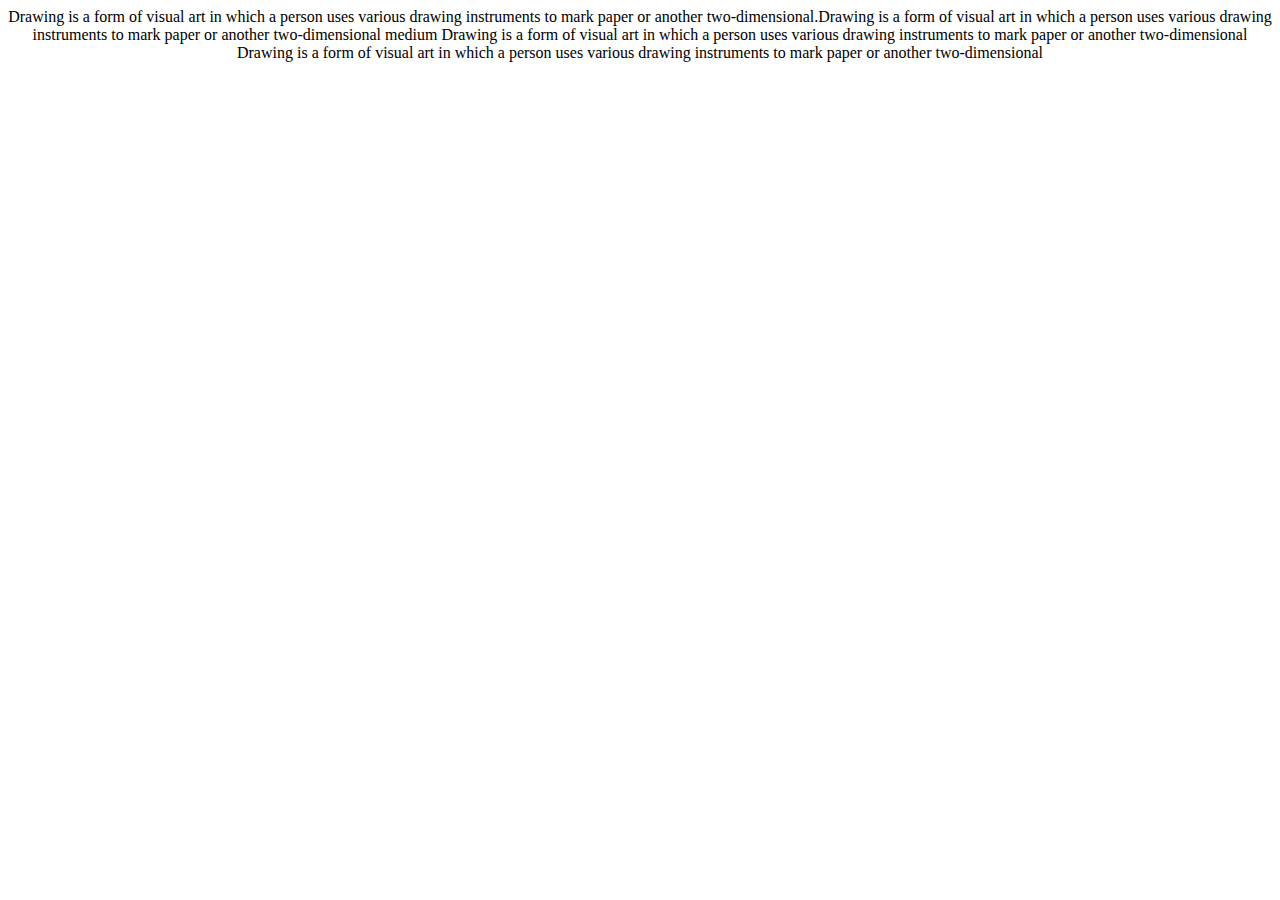
==== ui/drawing.html @ 1d68b0eb "[imad-console] Updates ui/drawing.html" ====
<html>
<head> <title> Drawing </title> 
 <link href="/ui/style.css" rel="stylesheet" />
</head>
<body>
<p align="center" class=dinfo> Drawing is a form of visual art in which a person uses various drawing instruments to mark paper or another two-dimensional.Drawing is a form of visual art in which a person uses various drawing instruments to mark paper or another two-dimensional medium
Drawing is a form of visual art in which a person uses various drawing instruments to mark paper or another two-dimensional
Drawing is a form of visual art in which a person uses various drawing instruments to mark paper or another two-dimensional
</p>

</body>
</html>
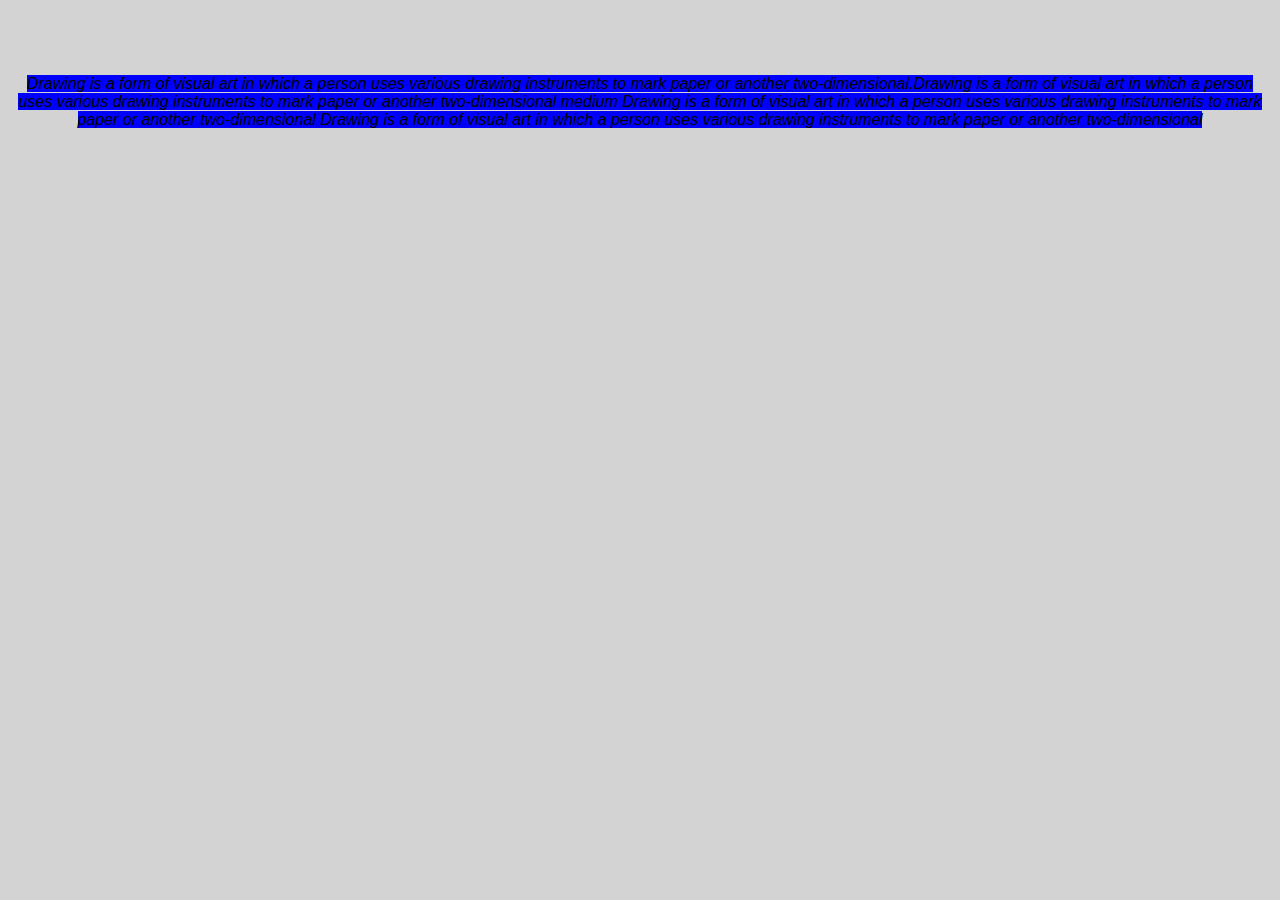
==== commit d0934995: "[imad-console] Updates ui/drawing.html" ====
--- a/ui/drawing.html
+++ b/ui/drawing.html
@@ -3,9 +3,11 @@
  <link href="/ui/style.css" rel="stylesheet" />
 </head>
 <body>
-<p align="center" class=dinfo> Drawing is a form of visual art in which a person uses various drawing instruments to mark paper or another two-dimensional.Drawing is a form of visual art in which a person uses various drawing instruments to mark paper or another two-dimensional medium
+<p align="center"> <font class=dinfo> Drawing is a form of visual art in which a person uses various drawing instruments to mark paper or another two-dimensional.Drawing is a form of visual art in which a person uses various drawing instruments to mark paper or another two-dimensional medium
 Drawing is a form of visual art in which a person uses various drawing instruments to mark paper or another two-dimensional
 Drawing is a form of visual art in which a person uses various drawing instruments to mark paper or another two-dimensional
+
+</font>
 </p>
 
 </body>
--- a/ui/style.css
+++ b/ui/style.css
@@ -0,0 +1,39 @@
+body {
+    font-family: sans-serif;
+    background-color: lightgrey;
+    margin-top: 75px;
+}
+
+.center {
+    text-align: center;
+}
+
+.text-big {
+    font-size: 300%;
+}
+
+.bold {
+    font-weight: bold;
+}
+
+.img-medium {
+    height: 200px;
+}
+
+.dinfo {
+    height: 200px;
+    font-family: sans-serif;
+    background-color: blue;
+    margin-top: 75px;
+    font-style: italic;
+    
+}
+
+.pinfo {
+    font-family: sans-serif;
+    background-color: pink;
+    margin-top: 75px;
+    height: 200px;
+    font-style: oblique;
+    
+}
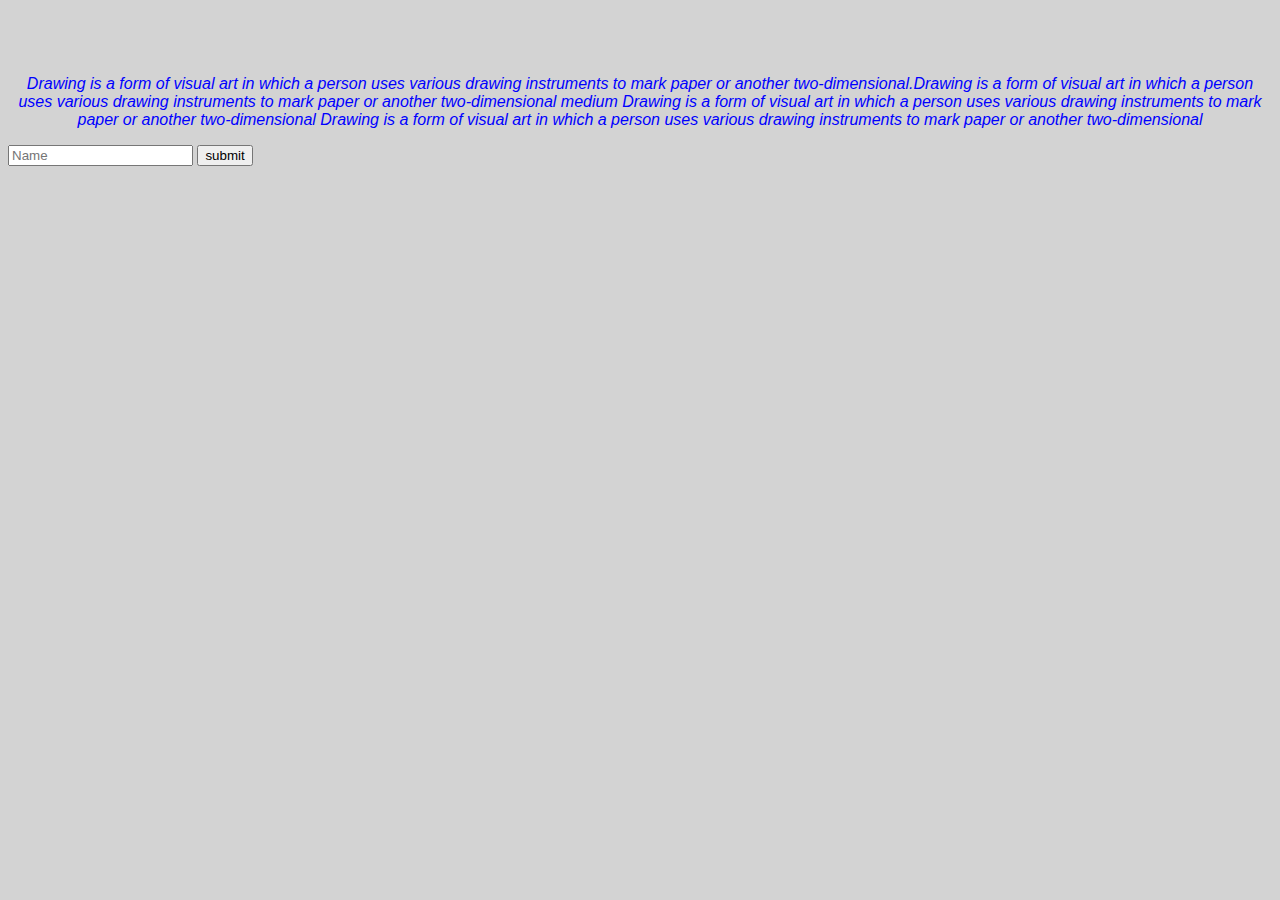
==== commit 7812127f: "[imad-console] Updates ui/drawing.html" ====
--- a/ui/drawing.html
+++ b/ui/drawing.html
@@ -9,6 +9,8 @@
 
 </font>
 </p>
-
+<input type="Text" id="inputdrw" placeholder=Name> </input>
+          <input type="submit" id="submit_drw" value=submit> </input>
+          <div id="divdrw"> </div>
 </body>
 </html>
--- a/ui/style.css
+++ b/ui/style.css
@@ -23,7 +23,7 @@
 .dinfo {
     height: 200px;
     font-family: sans-serif;
-    background-color: blue;
+    color: blue;
     margin-top: 75px;
     font-style: italic;
     
@@ -31,7 +31,7 @@
 
 .pinfo {
     font-family: sans-serif;
-    background-color: pink;
+    color: green;
     margin-top: 75px;
     height: 200px;
     font-style: oblique;
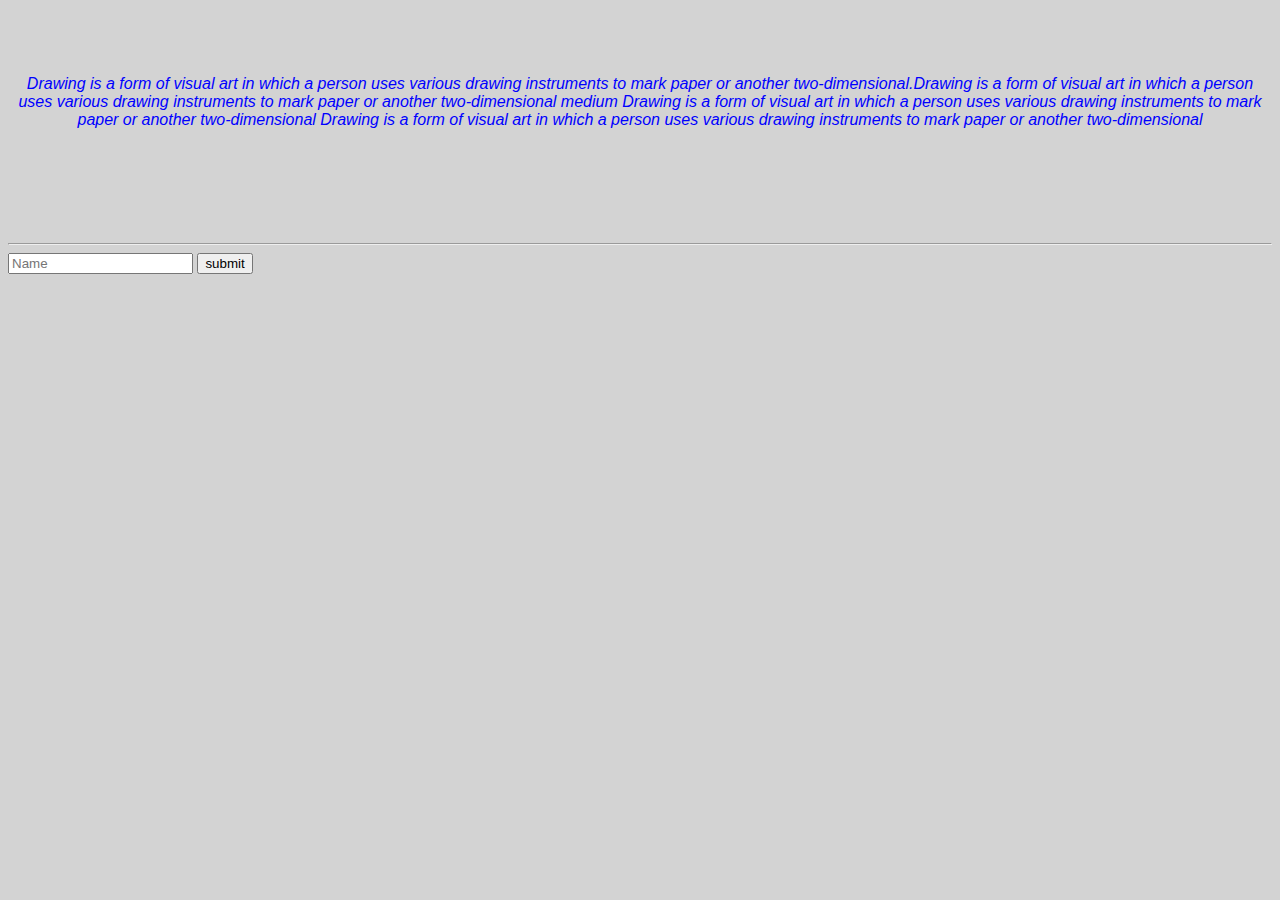
==== commit 9efcf275: "[imad-console] Updates ui/drawing.html" ====
--- a/ui/drawing.html
+++ b/ui/drawing.html
@@ -9,6 +9,7 @@
 
 </font>
 </p>
+<br> <br><br><br><br> <hr>
 <input type="Text" id="inputdrw" placeholder=Name> </input>
           <input type="submit" id="submit_drw" value=submit> </input>
           <div id="divdrw"> </div>
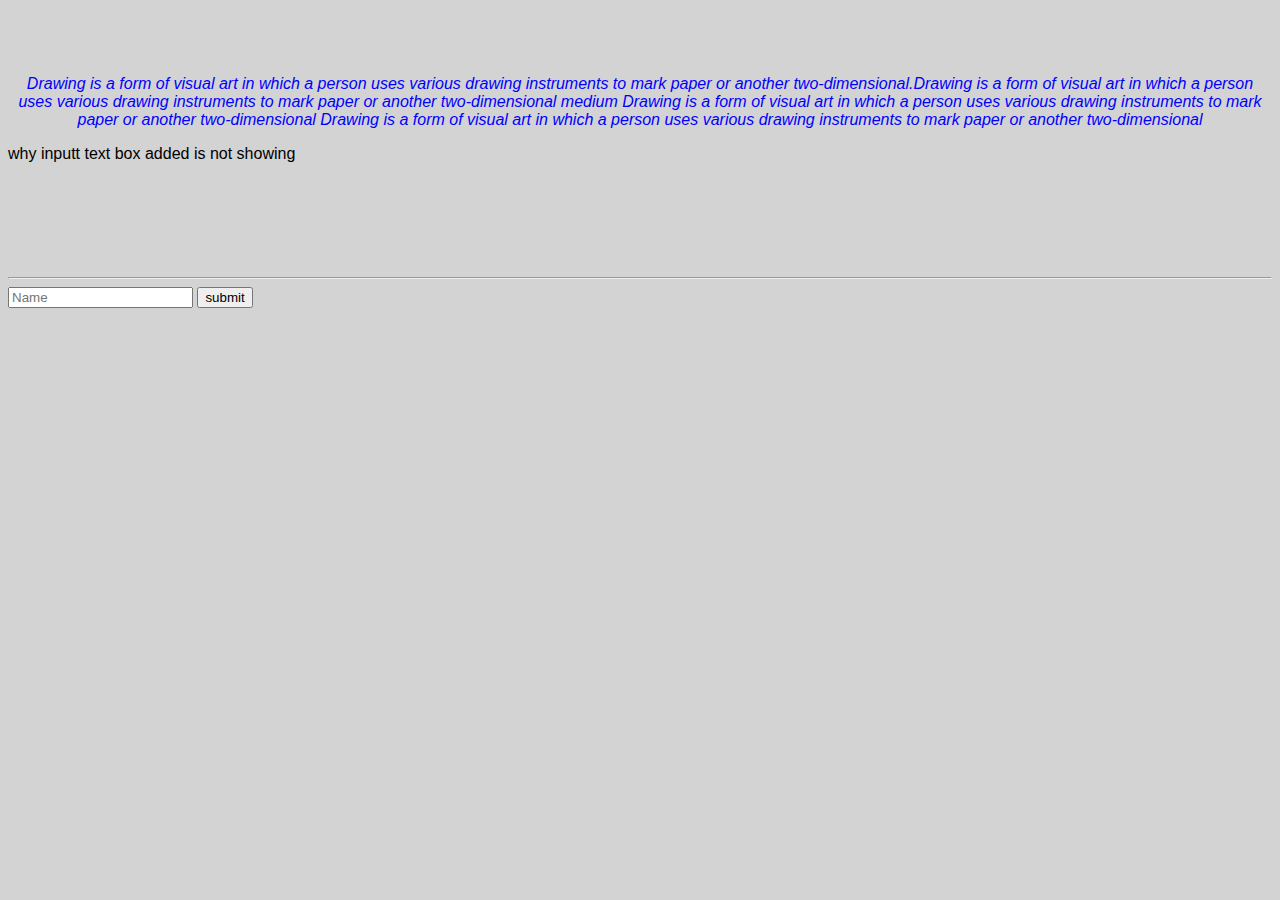
==== commit e3450f0a: "[imad-console] Updates ui/drawing.html" ====
--- a/ui/drawing.html
+++ b/ui/drawing.html
@@ -9,6 +9,7 @@
 
 </font>
 </p>
+<p> why inputt  text box added is not showing</p>
 <br> <br><br><br><br> <hr>
 <input type="Text" id="inputdrw" placeholder=Name> </input>
           <input type="submit" id="submit_drw" value=submit> </input>
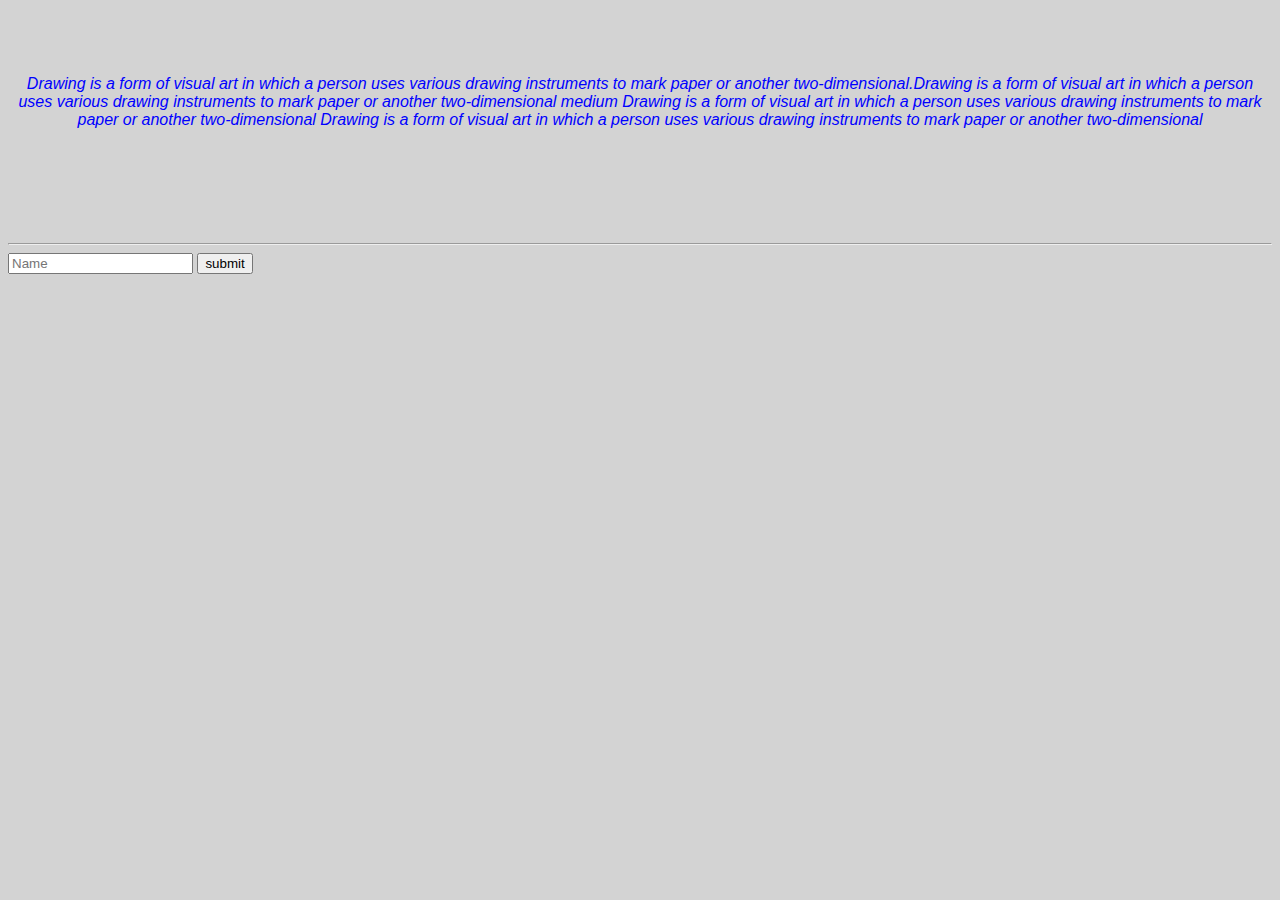
==== commit 7642583f: "[imad-console] Updates ui/drawing.html" ====
--- a/ui/drawing.html
+++ b/ui/drawing.html
@@ -9,10 +9,13 @@
 
 </font>
 </p>
-<p> why inputt  text box added is not showing</p>
+
 <br> <br><br><br><br> <hr>
 <input type="Text" id="inputdrw" placeholder=Name> </input>
           <input type="submit" id="submit_drw" value=submit> </input>
-          <div id="divdrw"> </div>
+          <span id="spndrw"> </span>
+
+<script type="text/javascript" src="/ui/main.js">
+        </script>
 </body>
 </html>
